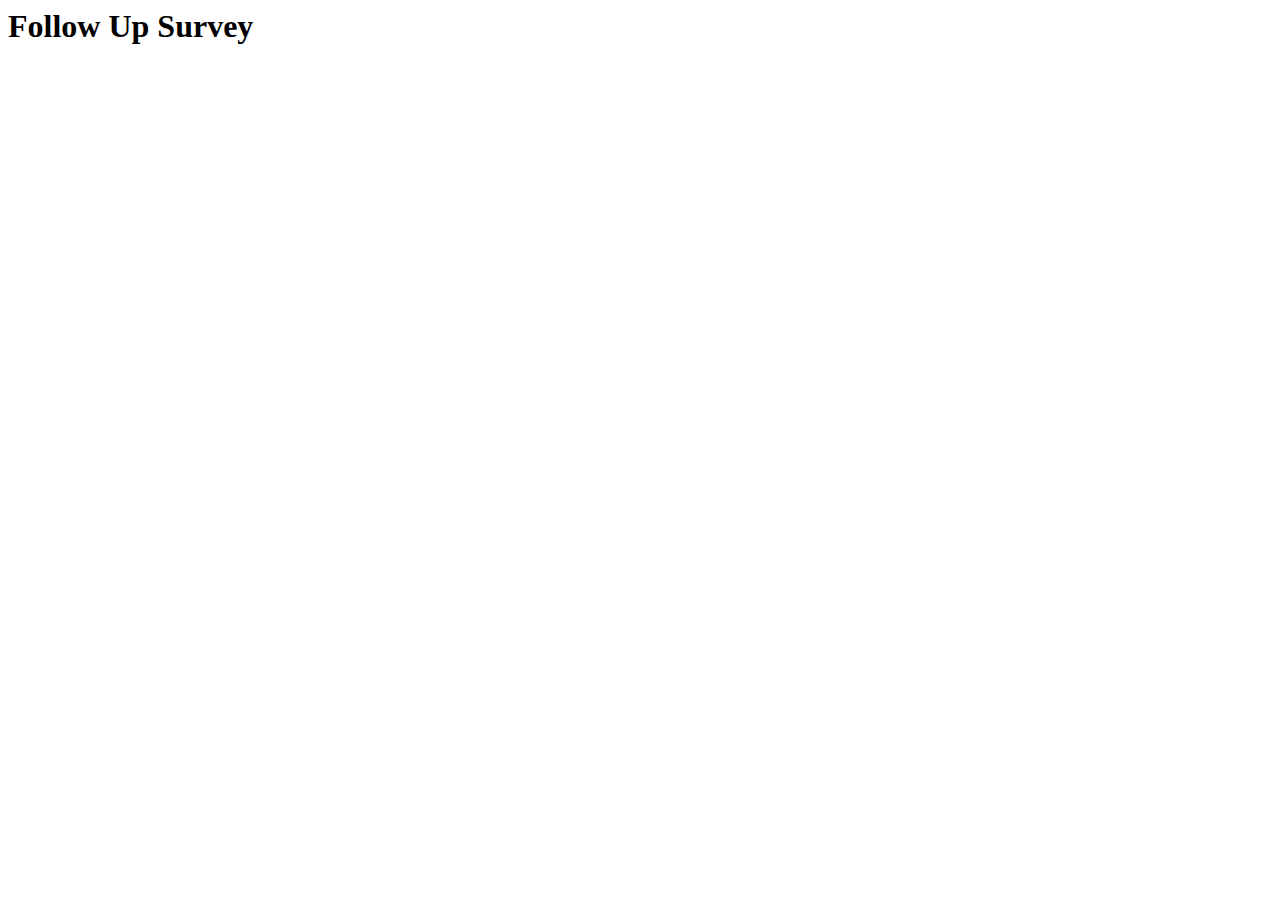
==== index.html @ 2103c5b7 "flex-asgnmt: name correction" ====
<html>
    <head>
        <title>
            flex asgnmt 1-9-2022
            <link rel="stylesheet" href="styles/styles.css">
        </title>
    </head>
    <body>
        <div class="main-container">
            <h1> 
                Follow Up Survey
            </h1>
        </div>
        <div>

        </div>
    </body>
</html>
---- styles/styles.css ----
body{
    background-color: #ababab;
    color:#e5e5e5 ;
}

head{
    background-color: rgb(231, 0, 0);
    color: #703b40;
}
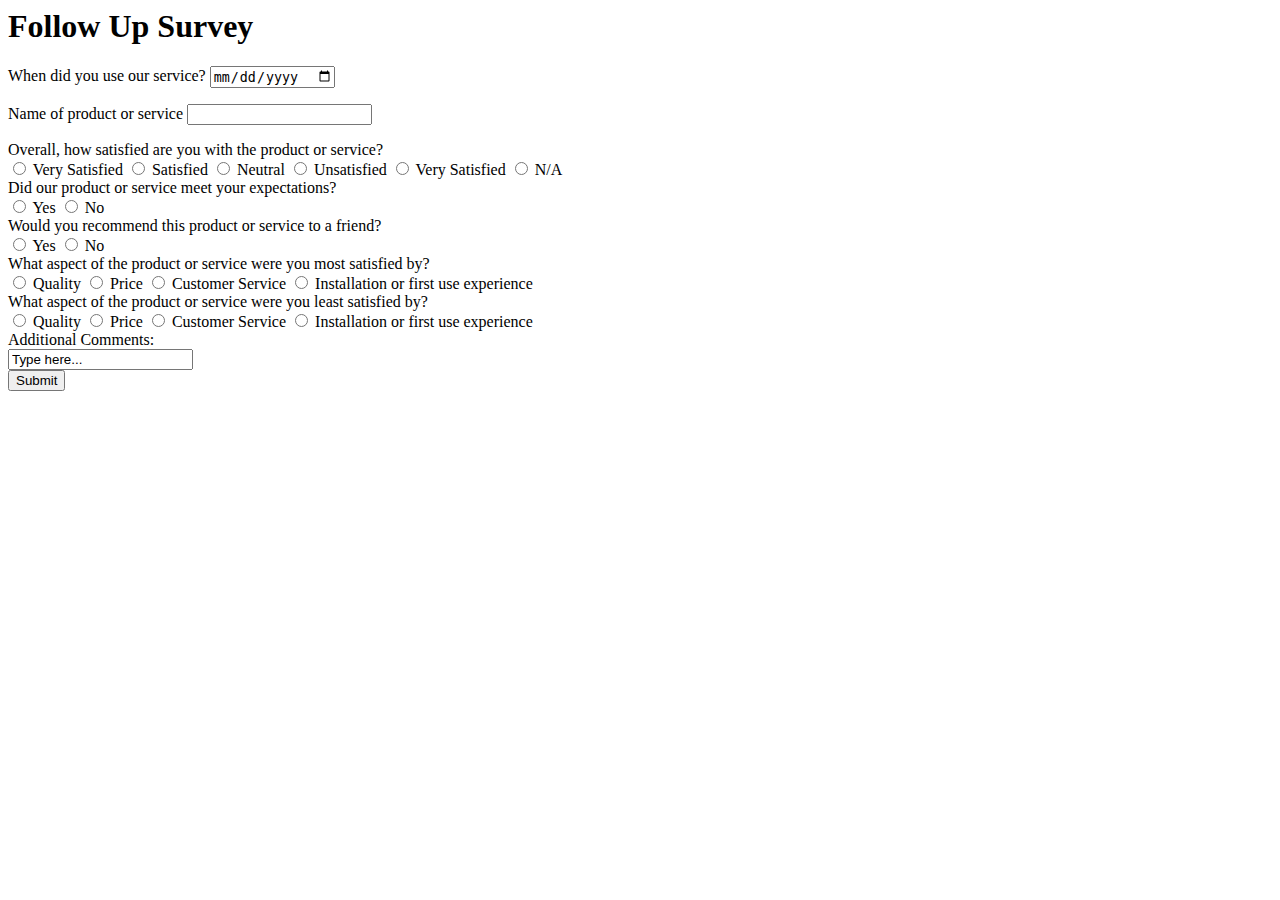
==== commit 212350c1: "flex-asgnmt: plain-text" ====
--- a/index.html
+++ b/index.html
@@ -6,13 +6,94 @@
         </title>
     </head>
     <body>
-        <div class="main-container">
+        <div class="head">
             <h1> 
                 Follow Up Survey
             </h1>
         </div>
-        <div>
-
+        <div class="body">
+            <div class="ques1-2">
+                <p>
+                    <label for="ques1"> When did you use our service?</label>
+                    <input type="date">
+                </p>
+            </div>
+            <div class="ques1-2">
+                <p>
+                    <label for="ques2">Name of product or service</label>
+                    <input type="text">
+                </p>
+            </div>
+            <div class="ques">
+                <label for="ques3"> Overall, how satisfied are you with the product or service?</label>
+            </div>
+            <div class="choice">
+                <input type="radio" id="v.sat" name="very satisfied" value="Very Satisfied"  >
+                <label for="v.sat">Very Satisfied</label>
+                <input type="radio" id="sat" name="satisfied" value="Satisfied"  >
+                <label for="sat">Satisfied</label>
+                <input type="radio" id="neut" name="neutral" value="Neutral"  >
+                <label for="neut">Neutral</label> 
+                <input type="radio" id="unsat" name="unsatisfied" value="Unsatisfied"  >
+                <label for="unsat">Unsatisfied</label>
+                <input type="radio" id="v.unsat" name="very unsatisfied" value="Very Unsatisfied"  >
+                <label for="v.unsat">Very Satisfied</label> 
+                <input type="radio" id="n/a" name="n/a" value="N/A"  >
+                <label for="n/a">N/A</label>
+            </div>
+            <div class="ques">
+                <label for="ques4"> Did our product or service meet your expectations?</label>
+            </div>
+            <div class="choice">
+                <input type="radio" id="yes1" name="yes1" value="Yes1"  >
+                <label for="yes1">Yes</label>
+                <input type="radio" id="no" name="no1" value="No"  >
+                <label for="no1">No</label>
+            </div>
+            <div class="ques">
+                <label for="ques5"> Would you recommend this product or service to a friend?</label>
+            </div>
+            <div class="choice">
+                <input type="radio" id="yes2" name="yes2" value="Yes2"  >
+                <label for="yes2">Yes</label>
+                <input type="radio" id="no2" name="no" value="No"  >
+                <label for="no2">No</label> 
+            </div>
+            <div class="ques">
+                <label for="ques6"> What aspect of the product or service were you most satisfied by?</label>
+            </div>
+            <div class="choice">
+                <input type="radio" id="qual" name="quality" value="Quality"  >
+                <label for="qual">Quality</label>
+                <input type="radio" id="price" name="price" value="Price"  >
+                <label for="price">Price</label>
+                <input type="radio" id="cs" name="customer service" value="Customer service"  >
+                <label for="cs">Customer Service</label> 
+                <input type="radio" id="ins" name="first use or installation" value="installation or first use"  >
+                <label for="ins">Installation or first use experience</label>
+            </div>
+            <div>
+                <label for="ques7"> What aspect of the product or service were you least satisfied by?</label>
+            </div>
+            <div>
+                <input type="radio" id="qual" name="quality" value="Quality"  >
+                <label for="qual">Quality</label>
+                <input type="radio" id="price" name="price" value="Price"  >
+                <label for="price">Price</label>
+                <input type="radio" id="cs" name="customer service" value="Customer service"  >
+                <label for="cs">Customer Service</label>
+                <input type="radio" id="ins" name="first use or installation" value="installation or first use" > 
+                <label for="ins">Installation or first use experience</label>
+            </div>
+            <div>
+                <label for="footer"> Additional Comments:</label><br>
+            </div>
+            <div>
+                <input type="text" id="typ" name="add comm" value="Type here...">
+            </div>
+            <div>
+                <input type="submit" value="Submit">
+            </div>
         </div>
     </body>
 </html>--- a/styles/styles.css
+++ b/styles/styles.css
@@ -1,9 +1,28 @@
+head{
+    color: #703b40;
+}
+
 body{
+    display: flex;
     background-color: #ababab;
     color:#e5e5e5 ;
+    width: 100%;
+    height: 100%;
+    padding: 5% 22%;
 }
 
-head{
-    background-color: rgb(231, 0, 0);
-    color: #703b40;
+.ques1-2{
+    justify-content: center;
+    color:#733f45 ;
+
+}
+
+.ques{
+    justify-content: end;
+    color: #733f45;
+}
+
+.choice{
+    justify-content: center;
+    color:#d3c5c6 ;
 }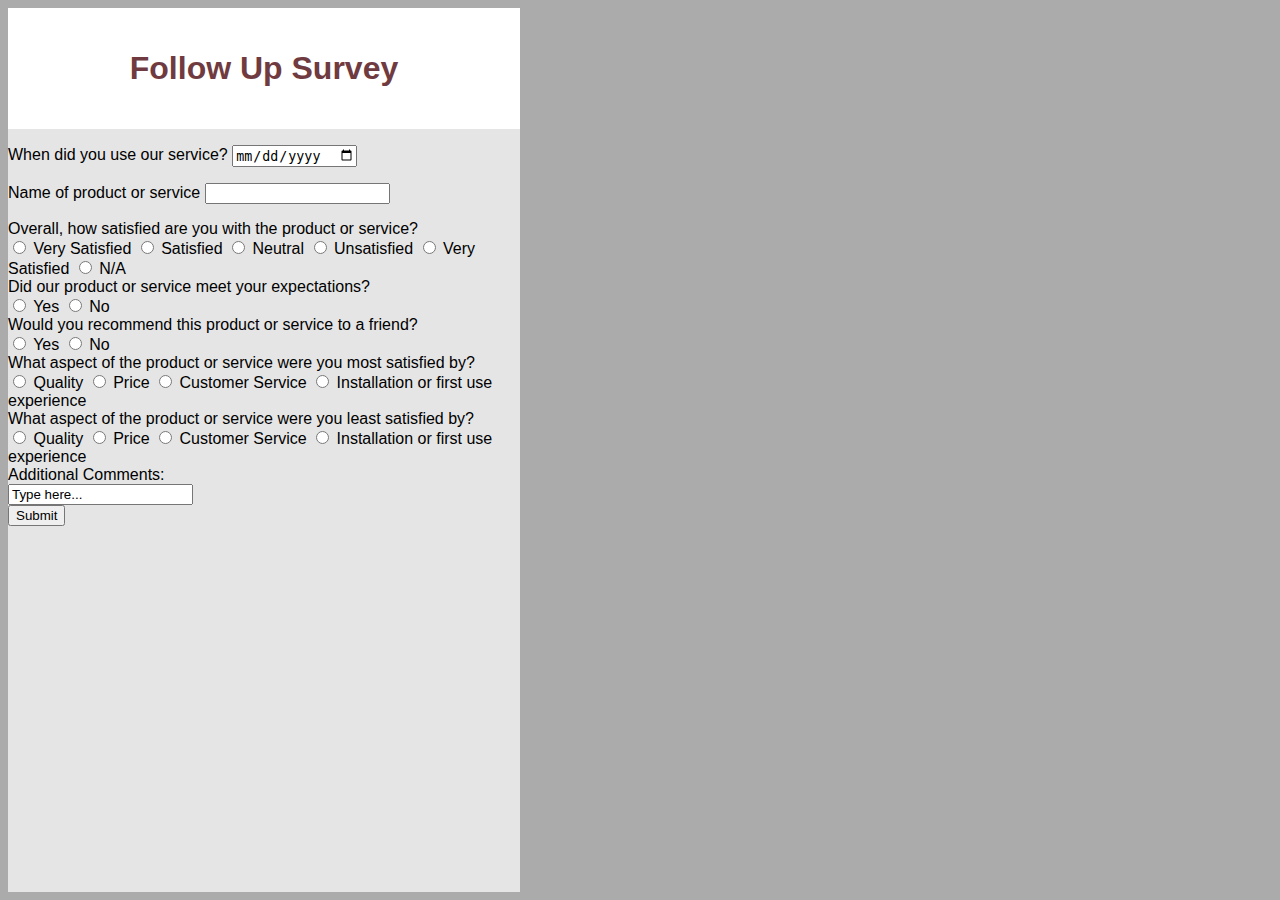
==== commit 0caa3eb6: "flex-asgnmt:60% done and resuming..." ====
--- a/index.html
+++ b/index.html
@@ -1,95 +1,97 @@
-<html>
+<html class="html">
     <head>
+        <meta charset="UTF-8">
+        <link rel="stylesheet" href="styles/stylesheet.css"/>
         <title>
             flex asgnmt 1-9-2022
-            <link rel="stylesheet" href="styles/styles.css">
+            
         </title>
     </head>
     <body>
-        <div class="head">
-            <h1> 
+        <div class="body">
+            <div class="header">
+            <p>
                 Follow Up Survey
-            </h1>
-        </div>
-        <div class="body">
+            </p>
+            </div>
             <div class="ques1-2">
                 <p>
-                    <label for="ques1"> When did you use our service?</label>
+                    <label > When did you use our service?</label>
                     <input type="date">
                 </p>
             </div>
             <div class="ques1-2">
                 <p>
-                    <label for="ques2">Name of product or service</label>
+                    <label >Name of product or service</label>
                     <input type="text">
                 </p>
             </div>
             <div class="ques">
-                <label for="ques3"> Overall, how satisfied are you with the product or service?</label>
+                <label> Overall, how satisfied are you with the product or service?</label>
             </div>
             <div class="choice">
-                <input type="radio" id="v.sat" name="very satisfied" value="Very Satisfied"  >
-                <label for="v.sat">Very Satisfied</label>
-                <input type="radio" id="sat" name="satisfied" value="Satisfied"  >
-                <label for="sat">Satisfied</label>
-                <input type="radio" id="neut" name="neutral" value="Neutral"  >
-                <label for="neut">Neutral</label> 
-                <input type="radio" id="unsat" name="unsatisfied" value="Unsatisfied"  >
-                <label for="unsat">Unsatisfied</label>
-                <input type="radio" id="v.unsat" name="very unsatisfied" value="Very Unsatisfied"  >
-                <label for="v.unsat">Very Satisfied</label> 
-                <input type="radio" id="n/a" name="n/a" value="N/A"  >
-                <label for="n/a">N/A</label>
+                <input type="radio">
+                <label >Very Satisfied</label>
+                <input type="radio">
+                <label >Satisfied</label>
+                <input type="radio">
+                <label >Neutral</label> 
+                <input type="radio">
+                <label >Unsatisfied</label>
+                <input type="radio">
+                <label >Very Satisfied</label> 
+                <input type="radio">
+                <label >N/A</label>
             </div>
             <div class="ques">
-                <label for="ques4"> Did our product or service meet your expectations?</label>
+                <label> Did our product or service meet your expectations?</label>
             </div>
             <div class="choice">
-                <input type="radio" id="yes1" name="yes1" value="Yes1"  >
+                <input type="radio">
                 <label for="yes1">Yes</label>
-                <input type="radio" id="no" name="no1" value="No"  >
+                <input type="radio">
                 <label for="no1">No</label>
             </div>
             <div class="ques">
-                <label for="ques5"> Would you recommend this product or service to a friend?</label>
+                <label> Would you recommend this product or service to a friend?</label>
             </div>
             <div class="choice">
-                <input type="radio" id="yes2" name="yes2" value="Yes2"  >
+                <input type="radio">
                 <label for="yes2">Yes</label>
-                <input type="radio" id="no2" name="no" value="No"  >
+                <input type="radio">
                 <label for="no2">No</label> 
             </div>
             <div class="ques">
-                <label for="ques6"> What aspect of the product or service were you most satisfied by?</label>
+                <label> What aspect of the product or service were you most satisfied by?</label>
             </div>
             <div class="choice">
-                <input type="radio" id="qual" name="quality" value="Quality"  >
-                <label for="qual">Quality</label>
-                <input type="radio" id="price" name="price" value="Price"  >
-                <label for="price">Price</label>
-                <input type="radio" id="cs" name="customer service" value="Customer service"  >
-                <label for="cs">Customer Service</label> 
-                <input type="radio" id="ins" name="first use or installation" value="installation or first use"  >
-                <label for="ins">Installation or first use experience</label>
+                <input type="radio">
+                <label >Quality</label>
+                <input type="radio">
+                <label >Price</label>
+                <input type="radio">
+                <label >Customer Service</label> 
+                <input type="radio">
+                <label >Installation or first use experience</label>
             </div>
             <div>
-                <label for="ques7"> What aspect of the product or service were you least satisfied by?</label>
+                <label> What aspect of the product or service were you least satisfied by?</label>
             </div>
             <div>
-                <input type="radio" id="qual" name="quality" value="Quality"  >
-                <label for="qual">Quality</label>
-                <input type="radio" id="price" name="price" value="Price"  >
-                <label for="price">Price</label>
-                <input type="radio" id="cs" name="customer service" value="Customer service"  >
-                <label for="cs">Customer Service</label>
-                <input type="radio" id="ins" name="first use or installation" value="installation or first use" > 
-                <label for="ins">Installation or first use experience</label>
+                <input type="radio">
+                <label >Quality</label>
+                <input type="radio">
+                <label >Price</label>
+                <input type="radio">
+                <label >Customer Service</label>
+                <input type="radio"> 
+                <label >Installation or first use experience</label>
             </div>
             <div>
-                <label for="footer"> Additional Comments:</label><br>
+                <label> Additional Comments:</label><br>
             </div>
             <div>
-                <input type="text" id="typ" name="add comm" value="Type here...">
+                <input type="text" value="Type here...">
             </div>
             <div>
                 <input type="submit" value="Submit">
--- a/styles/stylesheet.css
+++ b/styles/stylesheet.css
@@ -0,0 +1,40 @@
+html{
+    background-color: #ababab;
+}
+
+body{
+    display: flex;
+    width: 40%;
+    flex-direction: column;
+    flex-grow: 5;
+    font-family: Arial, Helvetica, sans-serif;
+    background-color:#e5e5e5 ;
+}
+.header{
+    display: flex;
+    padding: 2%;
+    background-color: #ffffff;
+    color:#703b40;
+    justify-content: center;
+    font-size: xx-large;
+    font-weight: 800;
+ }
+/*
+.ques1-2{
+    display: flex;
+    background: #703b40;
+    justify-content: center;
+    color:#733f45 ;
+
+}
+
+.ques{
+    justify-content: end;
+    color: #733f45;
+    background-color: #703b40;
+}
+
+.choice{
+    justify-content: center;
+    color:#d3c5c6 ;
+}